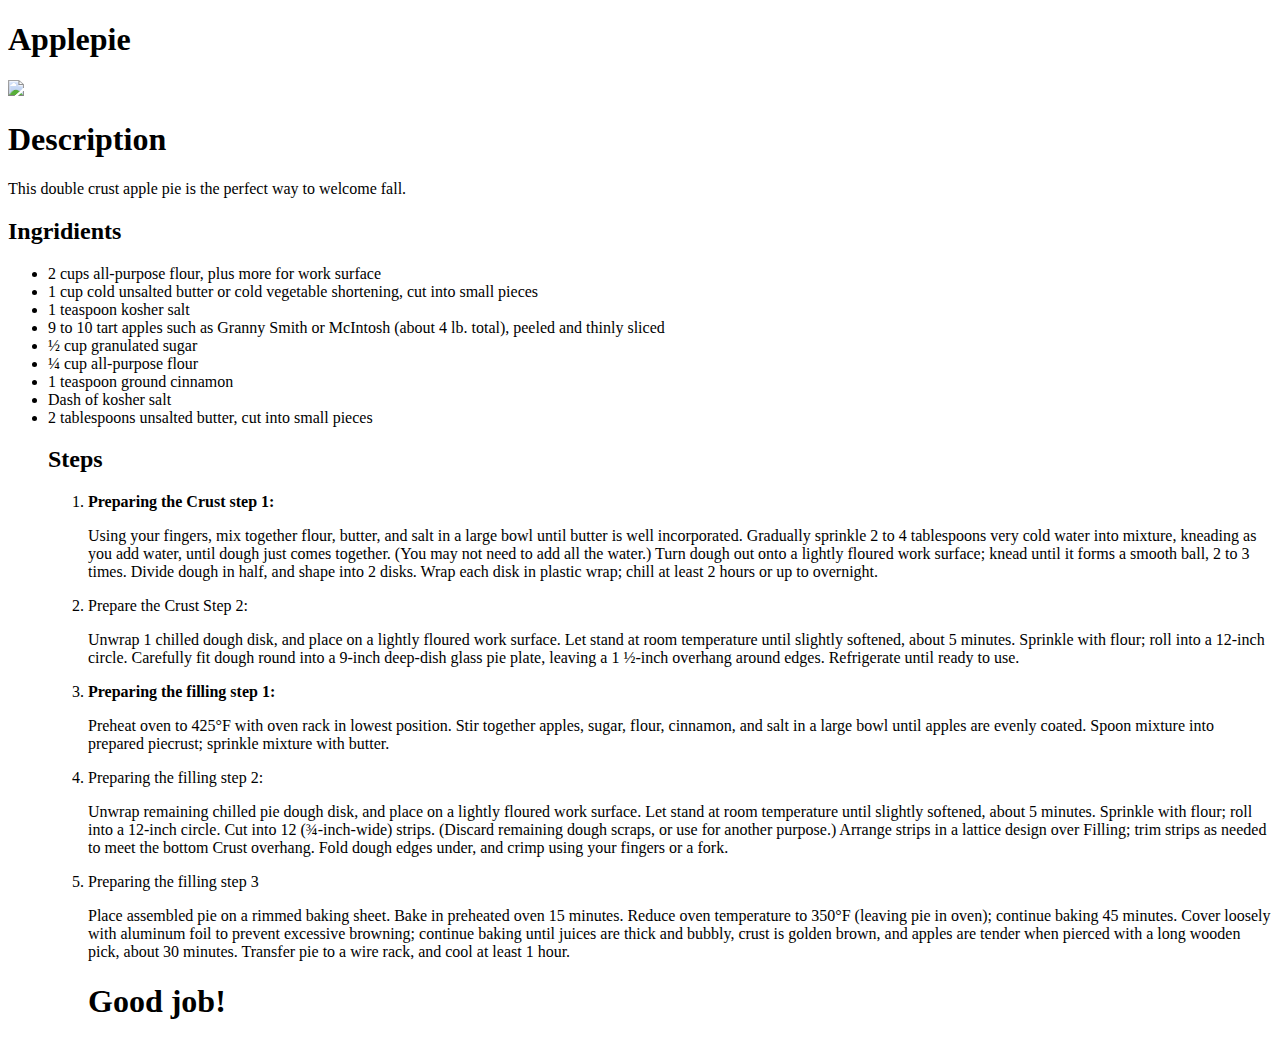
==== recipes/applepie.html @ c863449b "Fill Applepie recipe" ====
<!DOCTYPE html>
<html lang="en">
    <head>
        <meta charset="utf-8">
        <title>Applpie</title>
    </head>

    <body>
        <h1>Applepie</h1>
        <img src="../img/applepie.jpg">
    
        <h1>Description</h1>

        <p>This double crust apple pie is the perfect way to welcome fall.</p>
        
        <h2>Ingridients</h2>
        <ul>
            <li>2 cups all-purpose flour, plus more for work surface</li>
            <li>1 cup cold unsalted butter or cold vegetable shortening, cut into small pieces</li>
            <li>1 teaspoon kosher salt</li>
            <li>9 to 10 tart apples such as Granny Smith or McIntosh (about 4 lb. total), peeled and thinly sliced</li>
            <li>½ cup granulated sugar</li>
            <li>¼ cup all-purpose flour</li>
            <li>1 teaspoon ground cinnamon</li>
            <li>Dash of kosher salt</li>
            <li>2 tablespoons unsalted butter, cut into small pieces</li>

            <h2>Steps</h2>
            <ol>
                <li><strong>Preparing the Crust step 1:</strong></li>

                <p>Using your fingers, mix together flour, butter, and salt in a large bowl until butter is well incorporated. Gradually sprinkle 2 to 4 tablespoons very cold water into mixture, kneading as you add water, until dough just comes together. (You may not need to add all the water.) Turn dough out onto a lightly floured work surface; knead until it forms a smooth ball, 2 to 3 times. Divide dough in half, and shape into 2 disks. Wrap each disk in plastic wrap; chill at least 2 hours or up to overnight.</p>
                
                <li>Prepare the Crust Step 2:</li>

                <p>Unwrap 1 chilled dough disk, and place on a lightly floured work surface. Let stand at room temperature until slightly softened, about 5 minutes. Sprinkle with flour; roll into a 12-inch circle. Carefully fit dough round into a 9-inch deep-dish glass pie plate, leaving a 1 ½-inch overhang around edges. Refrigerate until ready to use.</p>
               
                <li><strong>Preparing the filling step 1:</strong></li>

                <p>Preheat oven to 425°F with oven rack in lowest position. Stir together apples, sugar, flour, cinnamon, and salt in a large bowl until apples are evenly coated. Spoon mixture into prepared piecrust; sprinkle mixture with butter.</p>
                
                <li>Preparing the filling step 2:</li>

                <p>Unwrap remaining chilled pie dough disk, and place on a lightly floured work surface. Let stand at room temperature until slightly softened, about 5 minutes. Sprinkle with flour; roll into a 12-inch circle. Cut into 12 (¾-inch-wide) strips. (Discard remaining dough scraps, or use for another purpose.) Arrange strips in a lattice design over Filling; trim strips as needed to meet the bottom Crust overhang. Fold dough edges under, and crimp using your fingers or a fork.</p>
                
                <li>Preparing the filling step 3</li>

                <p>Place assembled pie on a rimmed baking sheet. Bake in preheated oven 15 minutes. Reduce oven temperature to 350°F (leaving pie in oven); continue baking 45 minutes. Cover loosely with aluminum foil to prevent excessive browning; continue baking until juices are thick and bubbly, crust is golden brown, and apples are tender when pierced with a long wooden pick, about 30 minutes. Transfer pie to a wire rack, and cool at least 1 hour.</p>

                <h1>Good job!</h1>
            </ol>
        </ul>
    </body>
</html>
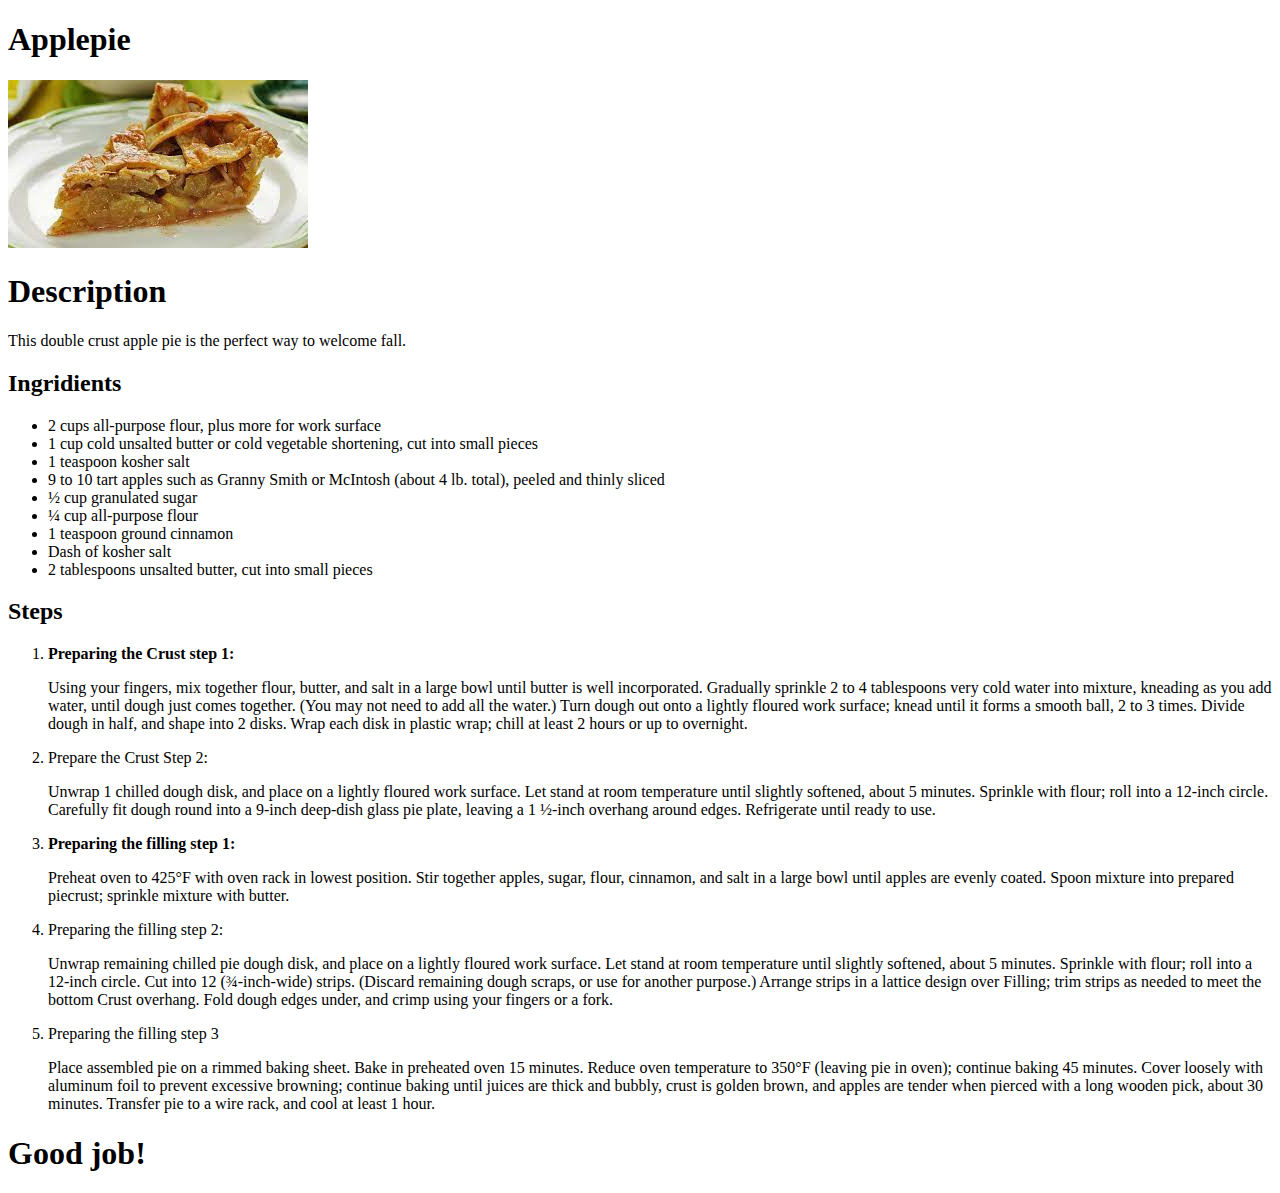
==== commit 50f20304: "Add css" ====
--- a/recipes/applepie.html
+++ b/recipes/applepie.html
@@ -3,17 +3,18 @@
     <head>
         <meta charset="utf-8">
         <title>Applpie</title>
+        <link rel="stylesheet" href="applepie.css">
     </head>
 
     <body>
-        <h1>Applepie</h1>
+        <h1 class="heading main">Applepie</h1>
         <img src="../img/applepie.jpg">
     
-        <h1>Description</h1>
+        <h1 class="heading">Description</h1>
 
         <p>This double crust apple pie is the perfect way to welcome fall.</p>
         
-        <h2>Ingridients</h2>
+        <h2 class="heading">Ingridients</h2>
         <ul>
             <li>2 cups all-purpose flour, plus more for work surface</li>
             <li>1 cup cold unsalted butter or cold vegetable shortening, cut into small pieces</li>
@@ -24,8 +25,9 @@
             <li>1 teaspoon ground cinnamon</li>
             <li>Dash of kosher salt</li>
             <li>2 tablespoons unsalted butter, cut into small pieces</li>
+        </ul>
 
-            <h2>Steps</h2>
+            <h2 class="heading">Steps</h2>
             <ol>
                 <li><strong>Preparing the Crust step 1:</strong></li>
 
@@ -46,9 +48,7 @@
                 <li>Preparing the filling step 3</li>
 
                 <p>Place assembled pie on a rimmed baking sheet. Bake in preheated oven 15 minutes. Reduce oven temperature to 350°F (leaving pie in oven); continue baking 45 minutes. Cover loosely with aluminum foil to prevent excessive browning; continue baking until juices are thick and bubbly, crust is golden brown, and apples are tender when pierced with a long wooden pick, about 30 minutes. Transfer pie to a wire rack, and cool at least 1 hour.</p>
-
-                <h1>Good job!</h1>
             </ol>
-        </ul>
+                <h1 class="heading end">Good job!</h1>
     </body>
 </html>